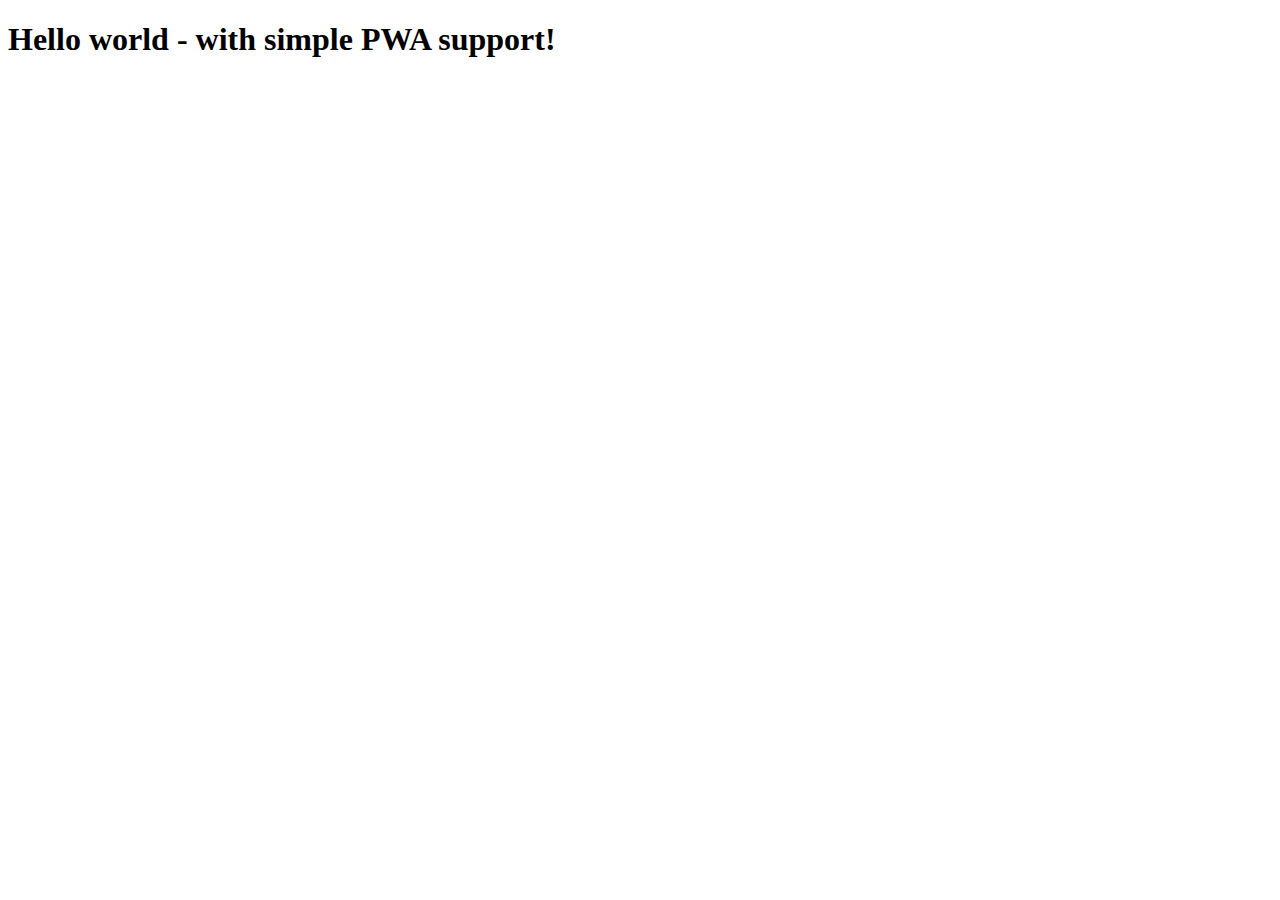
==== src/content/index.html @ 5fcd84e4 "initial commit" ====
<!DOCTYPE html>
<html lang="en">
  <head>
    <meta charset="UTF-8" />
    <meta name="viewport" content="width=device-width, initial-scale=1.0" />
    <meta http-equiv="X-UA-Compatible" content="ie=edge" />
    <title>Site title</title>
    <meta name="description" content="Description" />

    <!-- Title -->
    <meta property="og:title" content="" />
    <!-- OPTIONAL description. 2-4 sentences. -->
    <meta property="og:description" content="" />
    <!-- full url with http(s) ie. https://maciejkorsan.github.io/my-repo/ -->
    <meta property="og:url" content="" />
    <!-- full url to the image with http(s) ie. https://maciejkorsan.github.io/my-repo/assets/img/fb.png. Facebook suggests at least 1200 x 630. -->
    <meta property="og:image" content="https://maciejkorsan.com/wtf-gulp-starter/assets/img/cover.png" />

    <link rel="manifest" href="manifest.json" />
    <meta name="apple-mobile-web-app-capable" content="yes" />
    <link
      rel="apple-touch-icon"
      sizes="192x192"
      href="assets/pwa/icons/icon-192x192.png"
    />

    <link
      rel="icon"
      type="image/png"
      href="assets/pwa/icons/icon-192x192.png"
    />

    <link rel="stylesheet" href="css/main.css" />
  </head>
  <body>
    <h1>Hello world - with simple PWA support!</h1>

    <script src="js/main.js"></script>
  </body>
</html>
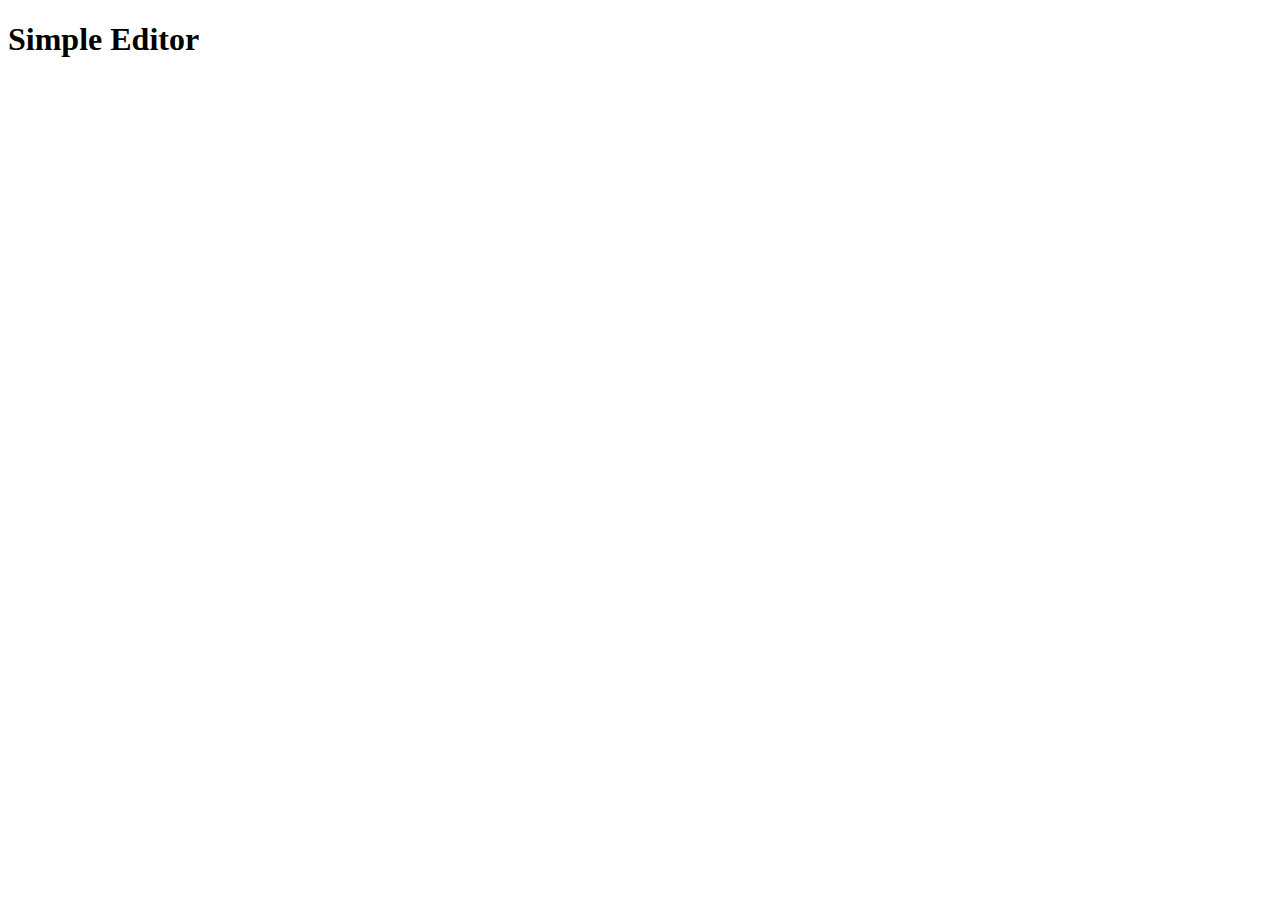
==== commit 361aa91d: "configuration prepered" ====
--- a/src/content/index.html
+++ b/src/content/index.html
@@ -3,37 +3,13 @@
   <head>
     <meta charset="UTF-8" />
     <meta name="viewport" content="width=device-width, initial-scale=1.0" />
-    <meta http-equiv="X-UA-Compatible" content="ie=edge" />
-    <title>Site title</title>
-    <meta name="description" content="Description" />
-
-    <!-- Title -->
-    <meta property="og:title" content="" />
-    <!-- OPTIONAL description. 2-4 sentences. -->
-    <meta property="og:description" content="" />
-    <!-- full url with http(s) ie. https://maciejkorsan.github.io/my-repo/ -->
-    <meta property="og:url" content="" />
-    <!-- full url to the image with http(s) ie. https://maciejkorsan.github.io/my-repo/assets/img/fb.png. Facebook suggests at least 1200 x 630. -->
-    <meta property="og:image" content="https://maciejkorsan.com/wtf-gulp-starter/assets/img/cover.png" />
-
-    <link rel="manifest" href="manifest.json" />
-    <meta name="apple-mobile-web-app-capable" content="yes" />
-    <link
-      rel="apple-touch-icon"
-      sizes="192x192"
-      href="assets/pwa/icons/icon-192x192.png"
-    />
-
-    <link
-      rel="icon"
-      type="image/png"
-      href="assets/pwa/icons/icon-192x192.png"
-    />
-
+    <title>Simple Editor</title>
     <link rel="stylesheet" href="css/main.css" />
   </head>
   <body>
-    <h1>Hello world - with simple PWA support!</h1>
+    <main>
+      <h1>Simple Editor</h1>
+    </main>
 
     <script src="js/main.js"></script>
   </body>
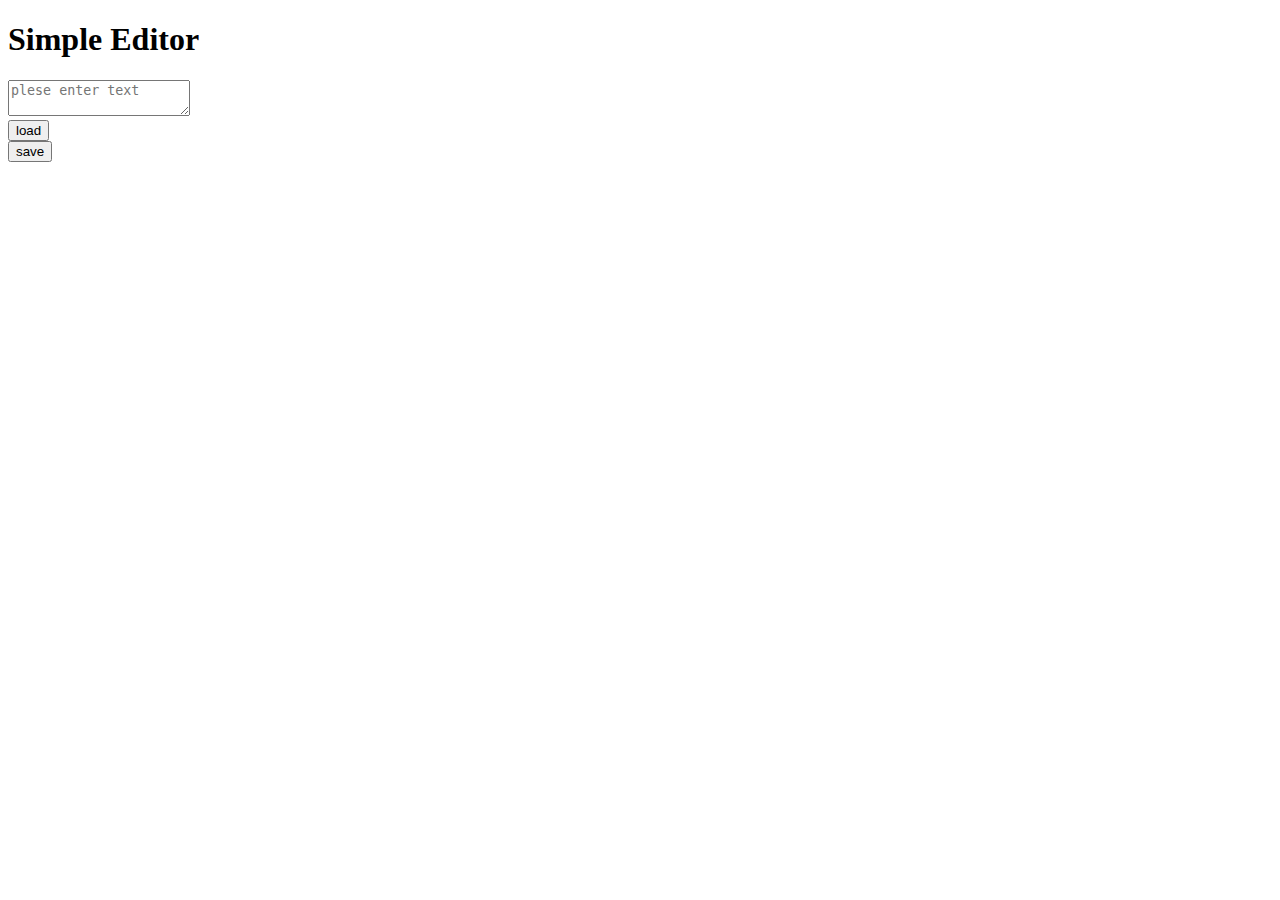
==== commit 96fecc2e: "editor layout" ====
--- a/src/content/index.html
+++ b/src/content/index.html
@@ -1,16 +1,36 @@
 <!DOCTYPE html>
 <html lang="en">
-  <head>
-    <meta charset="UTF-8" />
-    <meta name="viewport" content="width=device-width, initial-scale=1.0" />
-    <title>Simple Editor</title>
-    <link rel="stylesheet" href="css/main.css" />
-  </head>
-  <body>
-    <main>
-      <h1>Simple Editor</h1>
-    </main>
 
-    <script src="js/main.js"></script>
-  </body>
-</html>
+<head>
+  <meta charset="UTF-8" />
+  <meta name="viewport" content="width=device-width, initial-scale=1.0" />
+  <title>Simple Editor</title>
+  <link rel="stylesheet" href="css/main.css" />
+</head>
+
+<body>
+  <main>
+    <h1 class="header">
+      Simple Editor
+    </h1>
+    <form class="form">
+      <textarea class="textarea" placeholder="plese enter text"></textarea>
+    </form>
+    <div class="button__layout">
+      <div class="button">
+        <button class="button__text">
+          load
+        </button>
+      </div>
+      <div class="button">
+        <button class="button__text">
+          save
+        </button>
+      </div>
+    </div>
+  </main>
+
+  <script src="js/main.js"></script>
+</body>
+
+</html>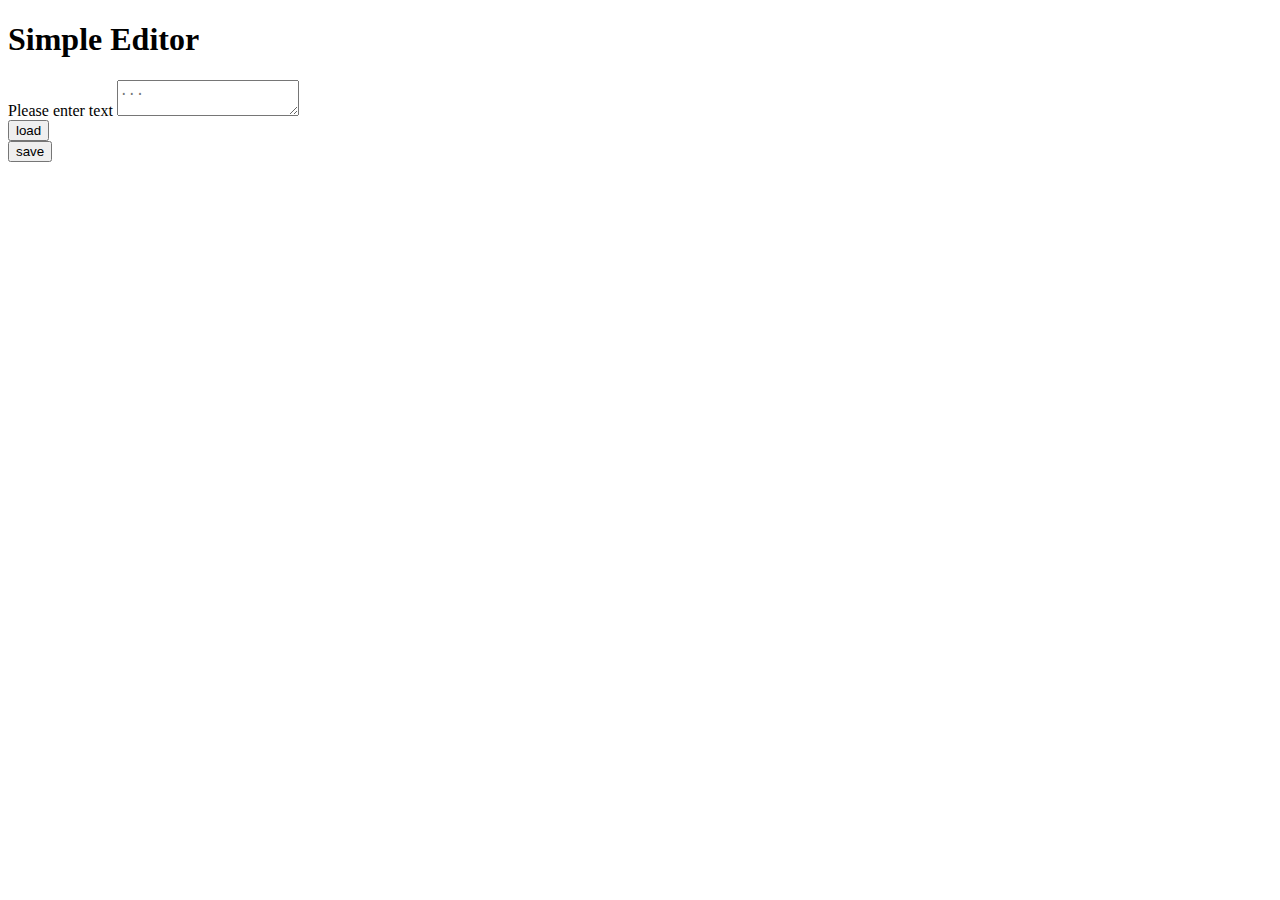
==== commit f4792b4c: "refactoring" ====
--- a/src/content/index.html
+++ b/src/content/index.html
@@ -13,17 +13,18 @@
     <h1 class="header">
       Simple Editor
     </h1>
-    <form class="form">
-      <textarea class="textarea" placeholder="plese enter text"></textarea>
+    <form>
+      <label class="label" for="textarea">Please enter text</label>
+      <textarea class="textarea textarea--js" name="textarea" placeholder="..."></textarea>
     </form>
     <div class="button__layout">
       <div class="button">
-        <button class="button__text">
+        <button class="button__text button__load--js">
           load
         </button>
       </div>
       <div class="button">
-        <button class="button__text">
+        <button class="button__text button__save--js">
           save
         </button>
       </div>
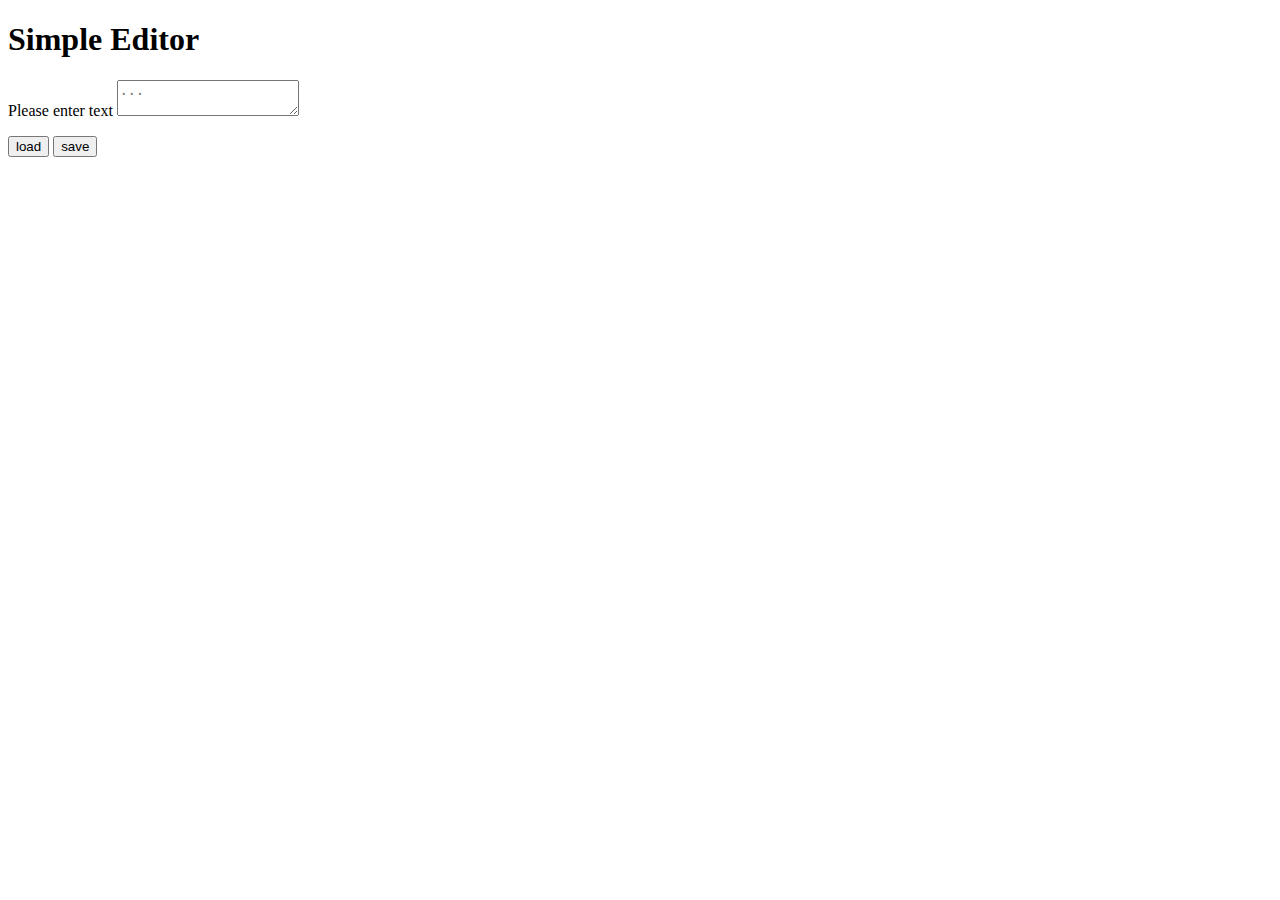
==== commit 7f8bdc77: "refactoring" ====
--- a/src/content/index.html
+++ b/src/content/index.html
@@ -9,26 +9,22 @@
 </head>
 
 <body>
-  <main>
-    <h1 class="header">
-      Simple Editor
-    </h1>
-    <form>
-      <label class="label" for="textarea">Please enter text</label>
-      <textarea class="textarea textarea--js" name="textarea" placeholder="..."></textarea>
-    </form>
-    <div class="button__layout">
-      <div class="button">
-        <button class="button__text button__load--js">
+  <main class="main">
+    <h1 class="header">Simple Editor</h1>
+    <form class="form">
+      <p>
+        <label class="form__label" for="textarea">Please enter text</label>
+        <textarea class="form__textarea form__textarea--js" id="textarea" placeholder="..."></textarea>
+      </p>
+      <div class="form__action">
+        <button class="form__button form__button--load form__button--load-js">
           load
         </button>
-      </div>
-      <div class="button">
-        <button class="button__text button__save--js">
+        <button class="form__button form__button--save form__button--save-js">
           save
         </button>
       </div>
-    </div>
+    </form>
   </main>
 
   <script src="js/main.js"></script>
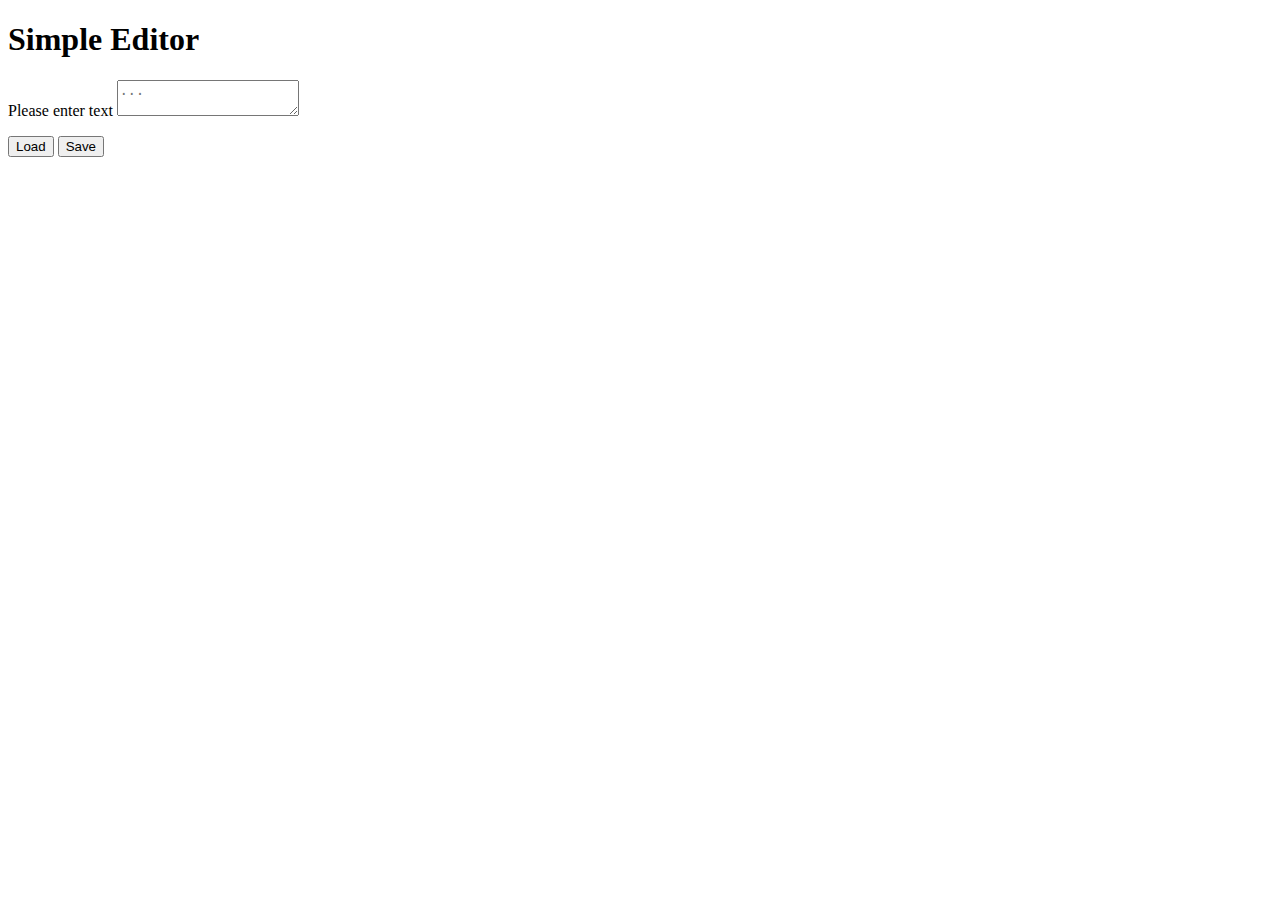
==== commit 8253b819: "first version" ====
--- a/src/content/index.html
+++ b/src/content/index.html
@@ -15,13 +15,13 @@
       <p>
         <label class="form__label" for="textarea">Please enter text</label>
         <textarea class="form__textarea form__textarea--js" id="textarea" placeholder="..."></textarea>
-      </p>
+      </p class="form__wrapper">
       <div class="form__action">
         <button class="form__button form__button--load form__button--load-js">
-          load
+          Load
         </button>
         <button class="form__button form__button--save form__button--save-js">
-          save
+          Save
         </button>
       </div>
     </form>
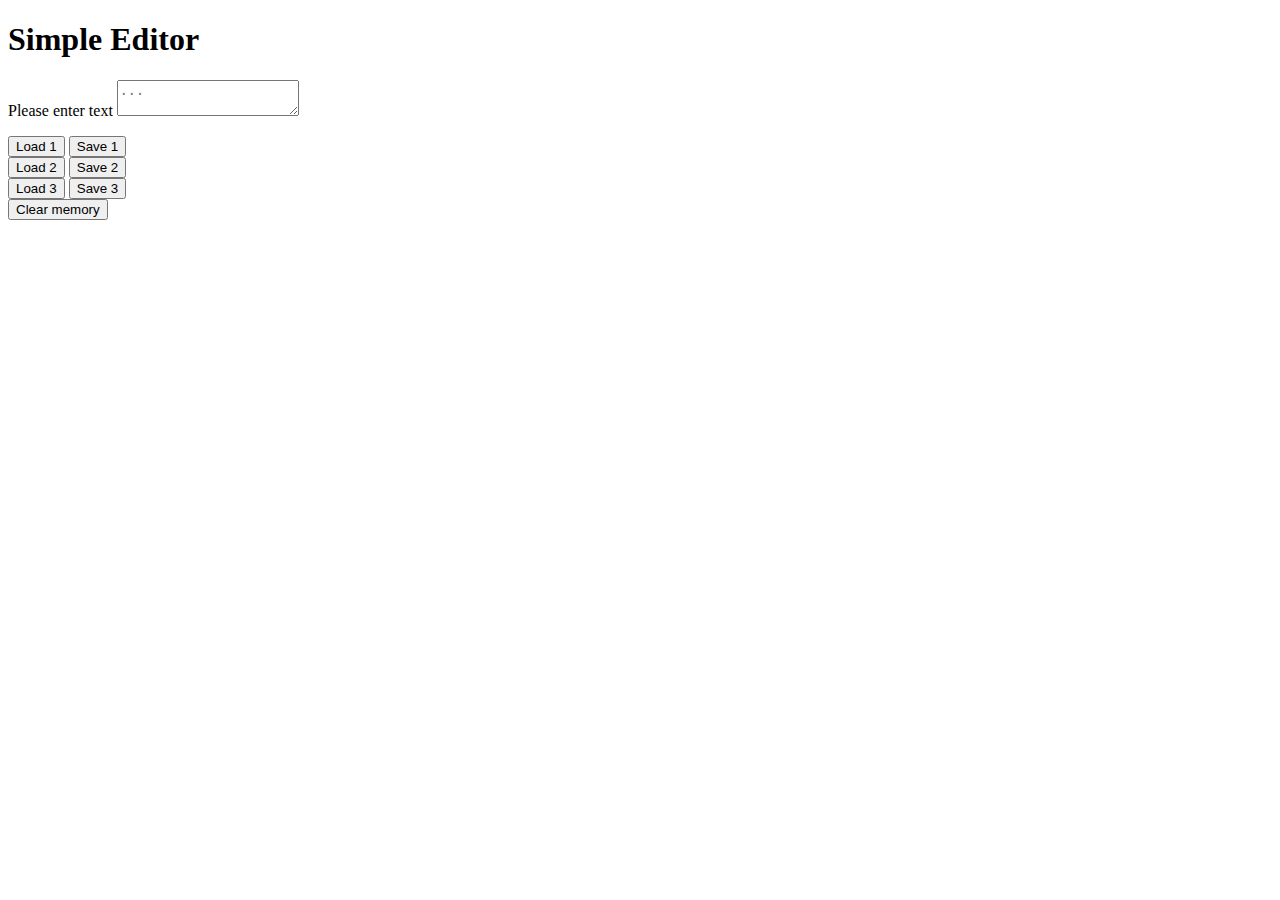
==== commit b8e22c0f: "feat: 3 levels of saving + memory cleaning" ====
--- a/src/content/index.html
+++ b/src/content/index.html
@@ -17,11 +17,32 @@
         <textarea class="form__textarea form__textarea--js" id="textarea" placeholder="..."></textarea>
       </p class="form__wrapper">
       <div class="form__action">
-        <button class="form__button form__button--load form__button--load-js">
-          Load
+        <button class="form__button form__button--load form__button--load-js1">
+          Load 1
         </button>
-        <button class="form__button form__button--save form__button--save-js">
-          Save
+        <button class="form__button form__button--save form__button--save-js1">
+          Save 1
+        </button>
+      </div>
+      <div class="form__action form__action--lower">
+        <button class="form__button form__button--load form__button--load-js2">
+          Load 2
+        </button>
+        <button class="form__button form__button--save form__button--save-js2">
+          Save 2
+        </button>
+      </div>
+      <div class="form__action form__action--lower">
+        <button class="form__button form__button--load form__button--load-js3">
+          Load 3
+        </button>
+        <button class="form__button form__button--save form__button--save-js3">
+          Save 3
+        </button>
+      </div>
+      <div class="form__action form__action--clear">
+        <button class="form__button form__button--clear form__button--clear-js">
+          Clear memory
         </button>
       </div>
     </form>
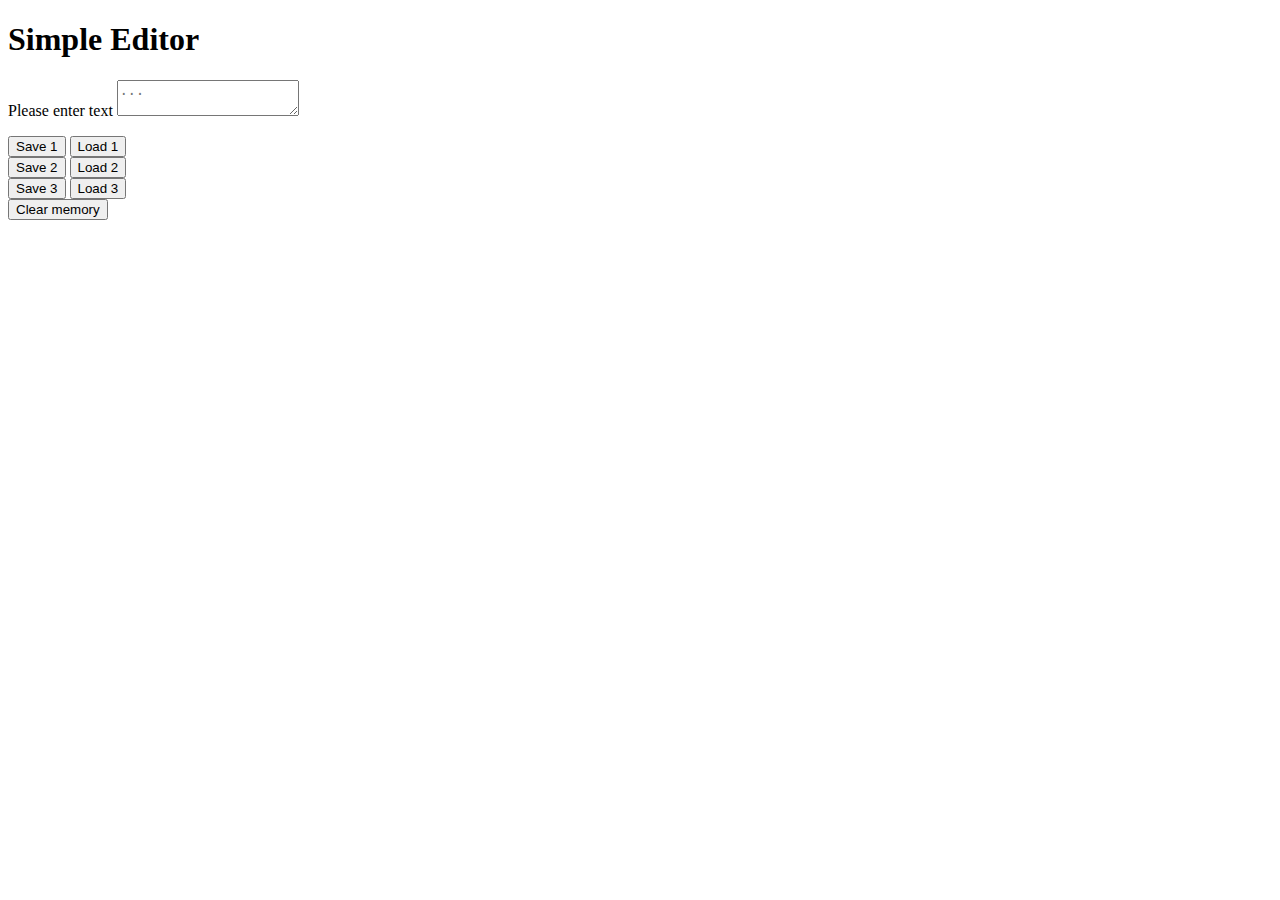
==== commit cab602cb: "visual change: change sides of buttons" ====
--- a/src/content/index.html
+++ b/src/content/index.html
@@ -17,27 +17,27 @@
         <textarea class="form__textarea form__textarea--js" id="textarea" placeholder="..."></textarea>
       </p class="form__wrapper">
       <div class="form__action">
+        <button class="form__button form__button--save form__button--save-js1">
+          Save 1
+        </button>
         <button class="form__button form__button--load form__button--load-js1">
           Load 1
         </button>
-        <button class="form__button form__button--save form__button--save-js1">
-          Save 1
+      </div>
+      <div class="form__action form__action--lower">
+        <button class="form__button form__button--save form__button--save-js2">
+          Save 2
+        </button>
+        <button class="form__button form__button--load form__button--load-js2">
+          Load 2
         </button>
       </div>
       <div class="form__action form__action--lower">
-        <button class="form__button form__button--load form__button--load-js2">
-          Load 2
+        <button class="form__button form__button--save form__button--save-js3">
+          Save 3
         </button>
-        <button class="form__button form__button--save form__button--save-js2">
-          Save 2
-        </button>
-      </div>
-      <div class="form__action form__action--lower">
         <button class="form__button form__button--load form__button--load-js3">
           Load 3
-        </button>
-        <button class="form__button form__button--save form__button--save-js3">
-          Save 3
         </button>
       </div>
       <div class="form__action form__action--clear">
